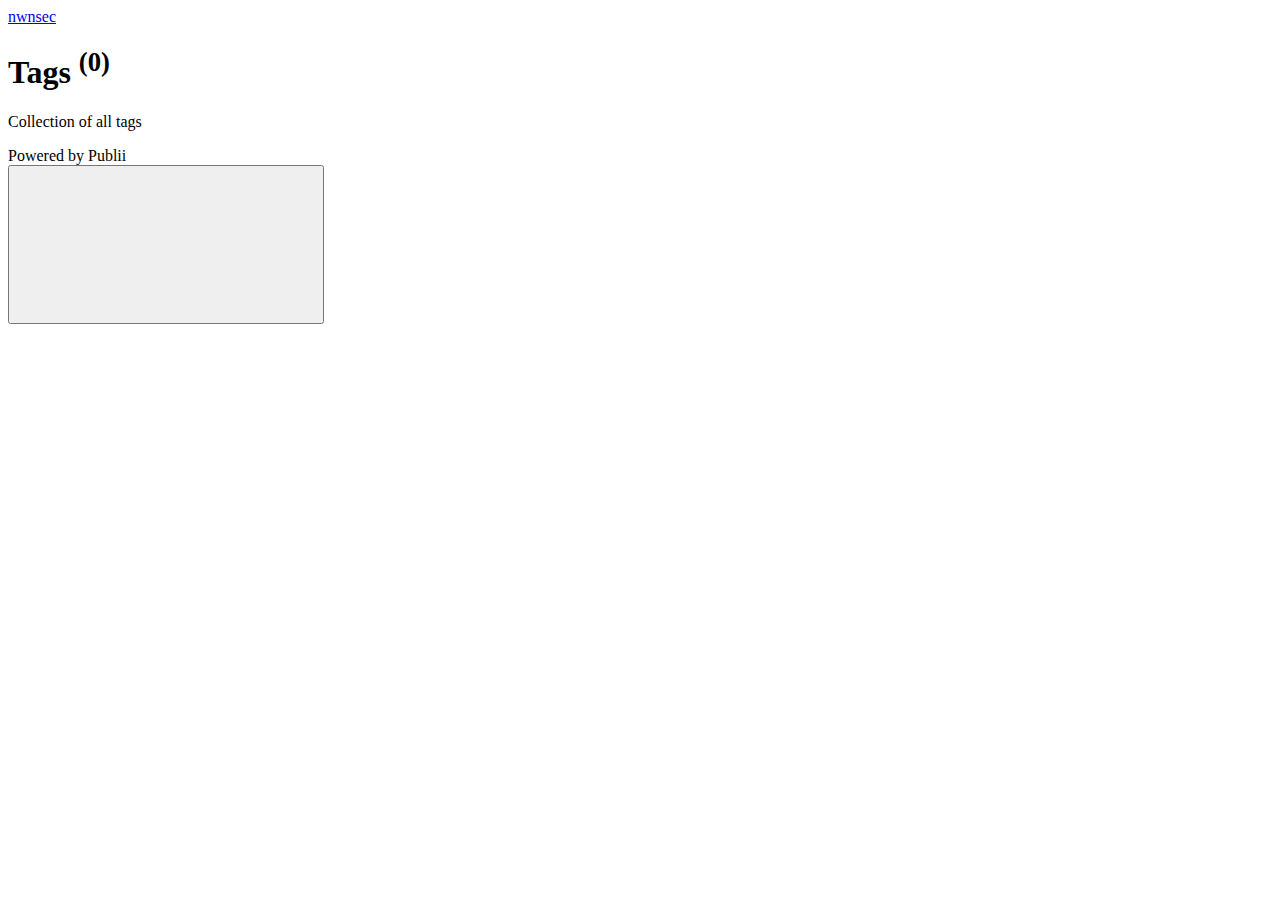
==== tags/index.html @ d586f397 "Updated from Publii" ====
<!DOCTYPE html><html lang="en-gb"><head><meta charset="utf-8"><meta http-equiv="X-UA-Compatible" content="IE=edge"><meta name="viewport" content="width=device-width,initial-scale=1"><title>All tags - nwnsec</title><meta name="robots" content="noindex, follow"><meta name="generator" content="Publii Open-Source CMS for Static Site"><link rel="alternate" type="application/atom+xml" href="https://nwnsec.github.io/feed.xml"><link rel="alternate" type="application/json" href="https://nwnsec.github.io/feed.json"><meta property="og:title" content="nwnsec"><meta property="og:site_name" content="nwnsec"><meta property="og:description" content=""><meta property="og:url" content="https://nwnsec.github.io/tags/"><meta property="og:type" content="website"><link rel="stylesheet" href="https://nwnsec.github.io/assets/css/style.css?v=ad994e06fe4ccf9aa9bbf0f25d02eaf2"><script type="application/ld+json">{"@context":"http://schema.org","@type":"Organization","name":"nwnsec","url":"https://nwnsec.github.io/"}</script></head><body><div class="site-container"><header class="top" id="js-header"><a class="logo" href="https://nwnsec.github.io/">nwnsec</a></header><main class="page page--tags"><div class="hero"><header class="hero__content"><div class="wrapper"><h1>Tags <sup>(0)</sup></h1><p>Collection of all tags</p></div></header></div><div class="wrapper"><ul class="feed feed--grid"></ul></div></main><footer class="footer"><div class="footer__copyright">Powered by Publii</div><button onclick="backToTopFunction()" id="backToTop" class="footer__bttop" aria-label="Back to top" title="Back to top"><svg><use xlink:href="https://nwnsec.github.io/assets/svg/svg-map.svg#toparrow"/></svg></button></footer></div><script defer="defer" src="https://nwnsec.github.io/assets/js/scripts.min.js?v=f47c11534595205f20935f0db2a62a85"></script><script>window.publiiThemeMenuConfig={mobileMenuMode:'sidebar',animationSpeed:300,submenuWidth: 'auto',doubleClickTime:500,mobileMenuExpandableSubmenus:true,relatedContainerForOverlayMenuSelector:'.top'};</script><script>var images = document.querySelectorAll('img[loading]');

        for (var i = 0; i < images.length; i++) {
            if (images[i].complete) {
                images[i].classList.add('is-loaded');
            } else {
                images[i].addEventListener('load', function () {
                    this.classList.add('is-loaded');
                }, false);
            }
        }</script></body></html>
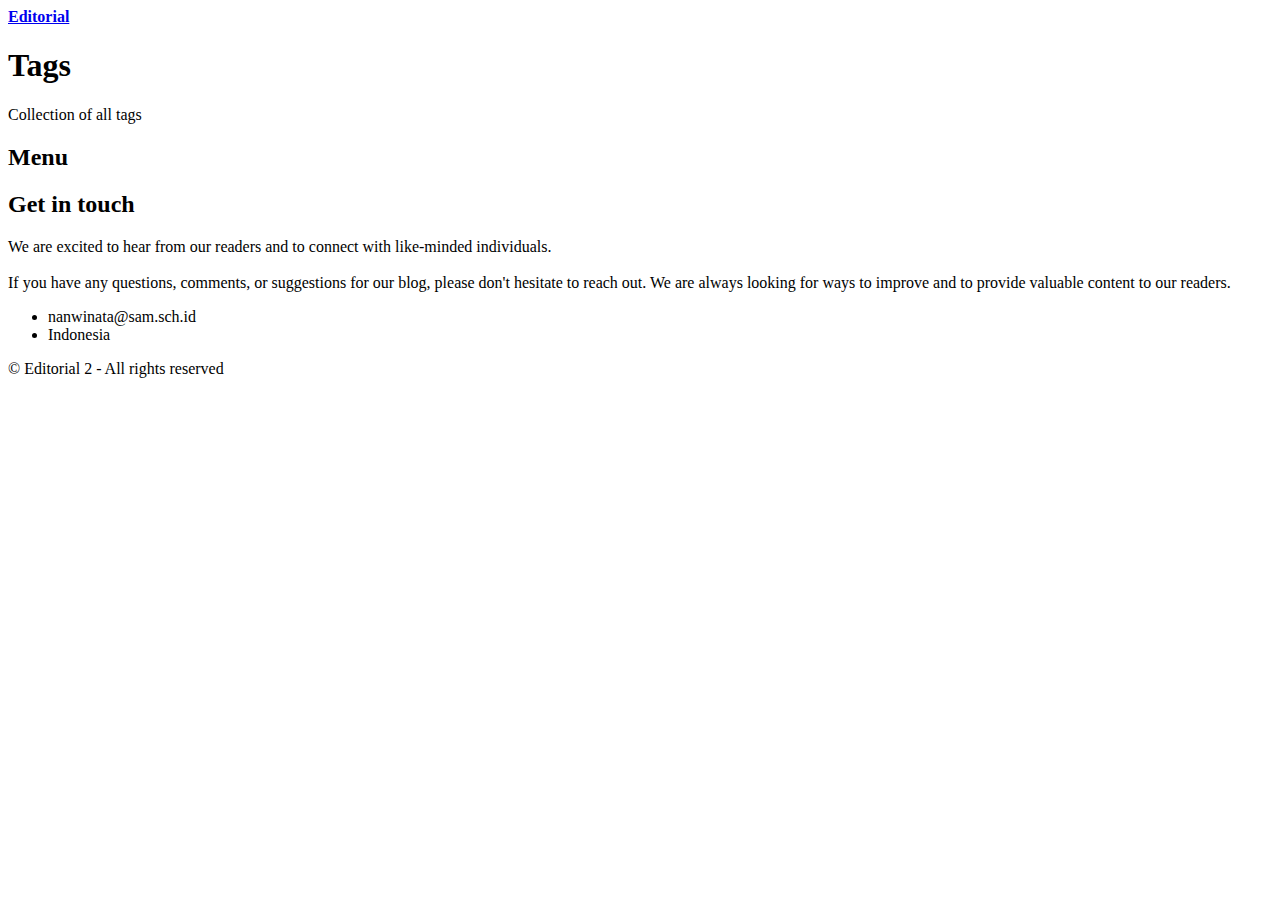
==== commit 3d9f2836: "Updated from Publii" ====
--- a/tags/index.html
+++ b/tags/index.html
@@ -1,11 +1 @@
-<!DOCTYPE html><html lang="en-gb"><head><meta charset="utf-8"><meta http-equiv="X-UA-Compatible" content="IE=edge"><meta name="viewport" content="width=device-width,initial-scale=1"><title>All tags - nwnsec</title><meta name="robots" content="noindex, follow"><meta name="generator" content="Publii Open-Source CMS for Static Site"><link rel="alternate" type="application/atom+xml" href="https://nwnsec.github.io/feed.xml"><link rel="alternate" type="application/json" href="https://nwnsec.github.io/feed.json"><meta property="og:title" content="nwnsec"><meta property="og:site_name" content="nwnsec"><meta property="og:description" content=""><meta property="og:url" content="https://nwnsec.github.io/tags/"><meta property="og:type" content="website"><link rel="stylesheet" href="https://nwnsec.github.io/assets/css/style.css?v=ad994e06fe4ccf9aa9bbf0f25d02eaf2"><script type="application/ld+json">{"@context":"http://schema.org","@type":"Organization","name":"nwnsec","url":"https://nwnsec.github.io/"}</script></head><body><div class="site-container"><header class="top" id="js-header"><a class="logo" href="https://nwnsec.github.io/">nwnsec</a></header><main class="page page--tags"><div class="hero"><header class="hero__content"><div class="wrapper"><h1>Tags <sup>(0)</sup></h1><p>Collection of all tags</p></div></header></div><div class="wrapper"><ul class="feed feed--grid"></ul></div></main><footer class="footer"><div class="footer__copyright">Powered by Publii</div><button onclick="backToTopFunction()" id="backToTop" class="footer__bttop" aria-label="Back to top" title="Back to top"><svg><use xlink:href="https://nwnsec.github.io/assets/svg/svg-map.svg#toparrow"/></svg></button></footer></div><script defer="defer" src="https://nwnsec.github.io/assets/js/scripts.min.js?v=f47c11534595205f20935f0db2a62a85"></script><script>window.publiiThemeMenuConfig={mobileMenuMode:'sidebar',animationSpeed:300,submenuWidth: 'auto',doubleClickTime:500,mobileMenuExpandableSubmenus:true,relatedContainerForOverlayMenuSelector:'.top'};</script><script>var images = document.querySelectorAll('img[loading]');
-
-        for (var i = 0; i < images.length; i++) {
-            if (images[i].complete) {
-                images[i].classList.add('is-loaded');
-            } else {
-                images[i].addEventListener('load', function () {
-                    this.classList.add('is-loaded');
-                }, false);
-            }
-        }</script></body></html>+<!DOCTYPE html><html lang="en-gb"><head><meta charset="utf-8"><meta http-equiv="X-UA-Compatible" content="IE=edge"><meta name="viewport" content="width=device-width,initial-scale=1,user-scalable=no"><title>All tags - Editorial</title><meta name="robots" content="noindex, follow"><meta name="generator" content="Publii Open-Source CMS for Static Site"><link rel="alternate" type="application/atom+xml" href="https://nwnsec.github.io/feed.xml"><link rel="alternate" type="application/json" href="https://nwnsec.github.io/feed.json"><meta property="og:title" content="%posttitle"><meta property="og:site_name" content="%posttitle"><meta property="og:description" content=""><meta property="og:url" content="https://nwnsec.github.io/tags/"><meta property="og:type" content="website"><link rel="preload" href="https://nwnsec.github.io/assets/dynamic/fonts/jetbrainsmono/jetbrainsmono.woff2" as="font" type="font/woff2" crossorigin><link rel="preload" href="https://nwnsec.github.io/assets/dynamic/fonts/archivonarrow/archivonarrow.woff2" as="font" type="font/woff2" crossorigin><link rel="stylesheet" href="https://nwnsec.github.io/assets/css/fontawesome-all.min.css?v=bbcde81f26378440dac4c3d195714389"><link rel="stylesheet" href="https://nwnsec.github.io/assets/css/style.css?v=153aa21b764503e80bfc1bc69f8cce61"><script type="application/ld+json">{"@context":"http://schema.org","@type":"Organization","name":"Editorial","url":"https://nwnsec.github.io/"}</script></head><body class="is-preload"><div id="wrapper"><div id="main"><div class="inner"><header id="header"><a class="logo" href="https://nwnsec.github.io/"><strong>Editorial</strong></a></header><div class="page-header"><h1>Tags</h1><p>Collection of all tags</p></div><section><div class="posts"></div></section></div></div><div id="sidebar"><div class="inner"><nav id="menu"><header class="major"><h2>Menu</h2></header></nav><section><header class="major"><h2>Get in touch</h2></header><p>We are excited to hear from our readers and to connect with like-minded individuals.<br><br>If you have any questions, comments, or suggestions for our blog, please don't hesitate to reach out. We are always looking for ways to improve and to provide valuable content to our readers.</p><ul class="contact"><li class="icon solid fa-envelope">nanwinata@sam.sch.id</li><li class="icon solid fa-phone">Indonesia</li></ul></section><footer id="footer"><p class="copyright">© Editorial 2 - All rights reserved</p></footer></div></div></div><script src="https://nwnsec.github.io/assets/js/jquery.min.js?v=7c14a783dfeb3d238ccd3edd840d82ee"></script><script src="https://nwnsec.github.io/assets/js/browser.min.js?v=c07298dd19048a8a69ad97e754dfe8d0"></script><script src="https://nwnsec.github.io/assets/js/breakpoints.min.js?v=81a479eb099e3b187613943b085923b8"></script><script src="https://nwnsec.github.io/assets/js/util.min.js?v=cbdaf7c20ac2883c77ae23acfbabd47e"></script><script src="https://nwnsec.github.io/assets/js/main.min.js?v=08add7f6d435054ad38ec38d7cf8be40"></script><script>var images=document.querySelectorAll("img[loading]");for(var i=0;i<images.length;i++){if(images[i].complete){images[i].classList.add("is-loaded")}else{images[i].addEventListener("load",function(){this.classList.add("is-loaded")},false)}};</script></body></html>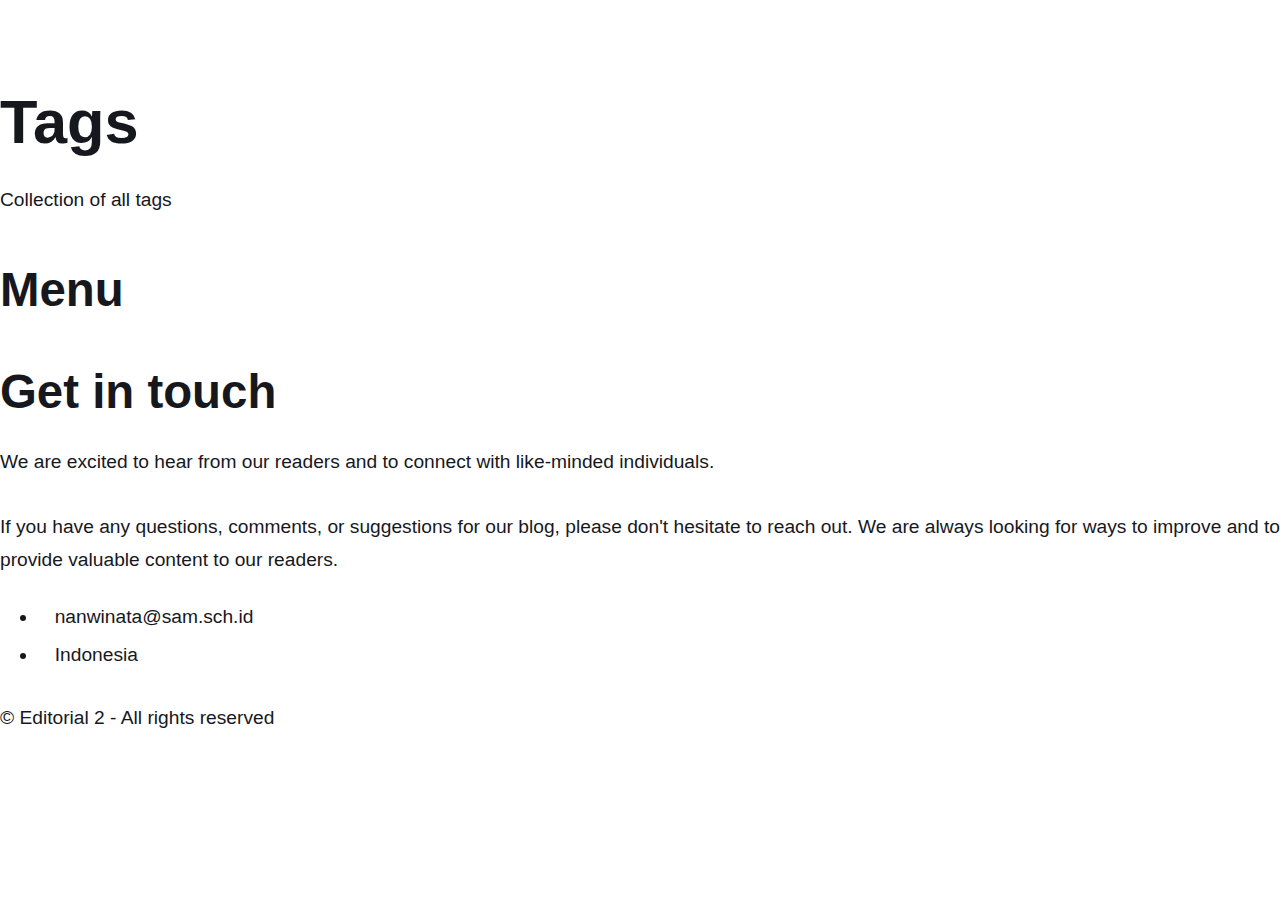
==== commit 40547678: "Updated from Publii" ====
--- a/tags/index.html
+++ b/tags/index.html
@@ -1 +1 @@
-<!DOCTYPE html><html lang="en-gb"><head><meta charset="utf-8"><meta http-equiv="X-UA-Compatible" content="IE=edge"><meta name="viewport" content="width=device-width,initial-scale=1,user-scalable=no"><title>All tags - Editorial</title><meta name="robots" content="noindex, follow"><meta name="generator" content="Publii Open-Source CMS for Static Site"><link rel="alternate" type="application/atom+xml" href="https://nwnsec.github.io/feed.xml"><link rel="alternate" type="application/json" href="https://nwnsec.github.io/feed.json"><meta property="og:title" content="%posttitle"><meta property="og:site_name" content="%posttitle"><meta property="og:description" content=""><meta property="og:url" content="https://nwnsec.github.io/tags/"><meta property="og:type" content="website"><link rel="preload" href="https://nwnsec.github.io/assets/dynamic/fonts/jetbrainsmono/jetbrainsmono.woff2" as="font" type="font/woff2" crossorigin><link rel="preload" href="https://nwnsec.github.io/assets/dynamic/fonts/archivonarrow/archivonarrow.woff2" as="font" type="font/woff2" crossorigin><link rel="stylesheet" href="https://nwnsec.github.io/assets/css/fontawesome-all.min.css?v=bbcde81f26378440dac4c3d195714389"><link rel="stylesheet" href="https://nwnsec.github.io/assets/css/style.css?v=153aa21b764503e80bfc1bc69f8cce61"><script type="application/ld+json">{"@context":"http://schema.org","@type":"Organization","name":"Editorial","url":"https://nwnsec.github.io/"}</script></head><body class="is-preload"><div id="wrapper"><div id="main"><div class="inner"><header id="header"><a class="logo" href="https://nwnsec.github.io/"><strong>Editorial</strong></a></header><div class="page-header"><h1>Tags</h1><p>Collection of all tags</p></div><section><div class="posts"></div></section></div></div><div id="sidebar"><div class="inner"><nav id="menu"><header class="major"><h2>Menu</h2></header></nav><section><header class="major"><h2>Get in touch</h2></header><p>We are excited to hear from our readers and to connect with like-minded individuals.<br><br>If you have any questions, comments, or suggestions for our blog, please don't hesitate to reach out. We are always looking for ways to improve and to provide valuable content to our readers.</p><ul class="contact"><li class="icon solid fa-envelope">nanwinata@sam.sch.id</li><li class="icon solid fa-phone">Indonesia</li></ul></section><footer id="footer"><p class="copyright">© Editorial 2 - All rights reserved</p></footer></div></div></div><script src="https://nwnsec.github.io/assets/js/jquery.min.js?v=7c14a783dfeb3d238ccd3edd840d82ee"></script><script src="https://nwnsec.github.io/assets/js/browser.min.js?v=c07298dd19048a8a69ad97e754dfe8d0"></script><script src="https://nwnsec.github.io/assets/js/breakpoints.min.js?v=81a479eb099e3b187613943b085923b8"></script><script src="https://nwnsec.github.io/assets/js/util.min.js?v=cbdaf7c20ac2883c77ae23acfbabd47e"></script><script src="https://nwnsec.github.io/assets/js/main.min.js?v=08add7f6d435054ad38ec38d7cf8be40"></script><script>var images=document.querySelectorAll("img[loading]");for(var i=0;i<images.length;i++){if(images[i].complete){images[i].classList.add("is-loaded")}else{images[i].addEventListener("load",function(){this.classList.add("is-loaded")},false)}};</script></body></html>+<!DOCTYPE html><html lang="en-gb"><head><meta charset="utf-8"><meta http-equiv="X-UA-Compatible" content="IE=edge"><meta name="viewport" content="width=device-width,initial-scale=1,user-scalable=no"><title>All tags - Editorial</title><meta name="robots" content="noindex, follow"><meta name="generator" content="Publii Open-Source CMS for Static Site"><link rel="alternate" type="application/atom+xml" href="https://mbtiblog.github.io/feed.xml"><link rel="alternate" type="application/json" href="https://mbtiblog.github.io/feed.json"><meta property="og:title" content="Unlocking the Secrets of Personality"><meta property="og:site_name" content="Unlocking the Secrets of Personality"><meta property="og:description" content=""><meta property="og:url" content="https://mbtiblog.github.io/tags/"><meta property="og:type" content="website"><link rel="preload" href="https://mbtiblog.github.io/assets/dynamic/fonts/jetbrainsmono/jetbrainsmono.woff2" as="font" type="font/woff2" crossorigin><link rel="preload" href="https://mbtiblog.github.io/assets/dynamic/fonts/archivonarrow/archivonarrow.woff2" as="font" type="font/woff2" crossorigin><link rel="stylesheet" href="https://mbtiblog.github.io/assets/css/fontawesome-all.min.css?v=bbcde81f26378440dac4c3d195714389"><link rel="stylesheet" href="https://mbtiblog.github.io/assets/css/style.css?v=153aa21b764503e80bfc1bc69f8cce61"><script type="application/ld+json">{"@context":"http://schema.org","@type":"Organization","name":"Editorial","url":"https://mbtiblog.github.io/"}</script></head><body class="is-preload"><div id="wrapper"><div id="main"><div class="inner"><header id="header"><a class="logo" href="https://mbtiblog.github.io/"><strong>Editorial</strong></a></header><div class="page-header"><h1>Tags</h1><p>Collection of all tags</p></div><section><div class="posts"></div></section></div></div><div id="sidebar"><div class="inner"><nav id="menu"><header class="major"><h2>Menu</h2></header><ul></ul></nav><section><header class="major"><h2>Get in touch</h2></header><p>We are excited to hear from our readers and to connect with like-minded individuals.<br><br>If you have any questions, comments, or suggestions for our blog, please don't hesitate to reach out. We are always looking for ways to improve and to provide valuable content to our readers.</p><ul class="contact"><li class="icon solid fa-envelope">nanwinata@sam.sch.id</li><li class="icon solid fa-phone">Indonesia</li></ul></section><footer id="footer"><p class="copyright">© Editorial 2 - All rights reserved</p></footer></div></div></div><script src="https://mbtiblog.github.io/assets/js/jquery.min.js?v=7c14a783dfeb3d238ccd3edd840d82ee"></script><script src="https://mbtiblog.github.io/assets/js/browser.min.js?v=c07298dd19048a8a69ad97e754dfe8d0"></script><script src="https://mbtiblog.github.io/assets/js/breakpoints.min.js?v=81a479eb099e3b187613943b085923b8"></script><script src="https://mbtiblog.github.io/assets/js/util.min.js?v=cbdaf7c20ac2883c77ae23acfbabd47e"></script><script src="https://mbtiblog.github.io/assets/js/main.min.js?v=08add7f6d435054ad38ec38d7cf8be40"></script><script>var images=document.querySelectorAll("img[loading]");for(var i=0;i<images.length;i++){if(images[i].complete){images[i].classList.add("is-loaded")}else{images[i].addEventListener("load",function(){this.classList.add("is-loaded")},false)}};</script></body></html>